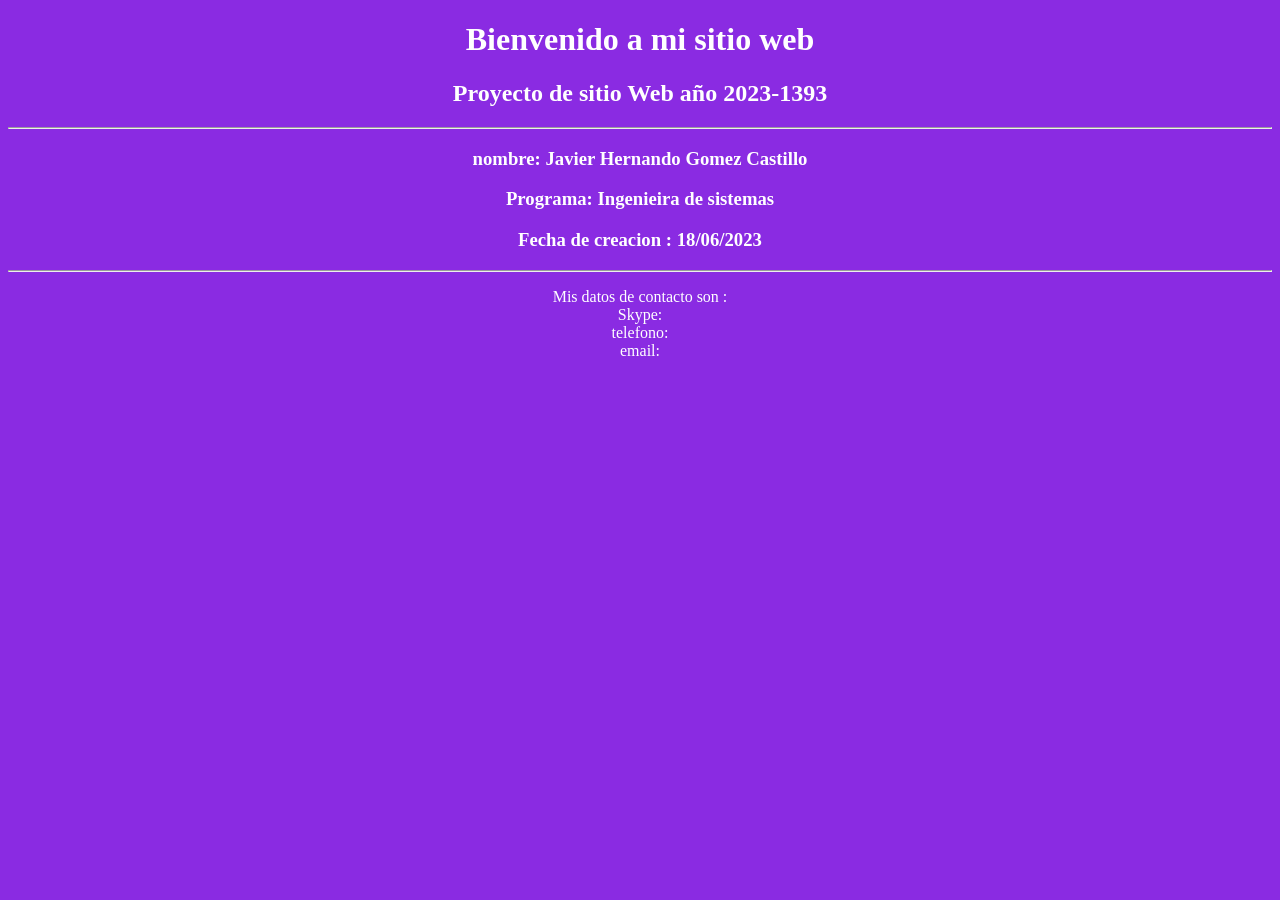
==== index.html @ b6c848e0 "Actualizacion de inicio Se crean el estilo, el color de fondo , el titulo y unos párrafos con datos " ====
<!DOCTYPE html>
<html lang="en">
<head>
    <meta charset="UTF-8">
    <meta name="viewport" content="width=device-width, initial-scale=1.0">
    <title>Document</title>
    <style>
        *{
            text-align: center;
            background-color: blueviolet;
            color: white;
        }

    </style>
</head>
<body>
    <h1>Bienvenido a mi sitio web</h1>
    <h2>Proyecto de sitio Web año 2023-1393 </h2>
    <hr>
    <h3>nombre: Javier Hernando Gomez Castillo</h3>
    <h3>Programa: Ingenieira de sistemas</h3>
    <h3>Fecha de creacion : 18/06/2023</h3>
    <hr>
    <p>Mis datos de contacto son :<br>
        Skype: <br>
        telefono:<br>
        email:<br>
    </p>
</body>
</html>
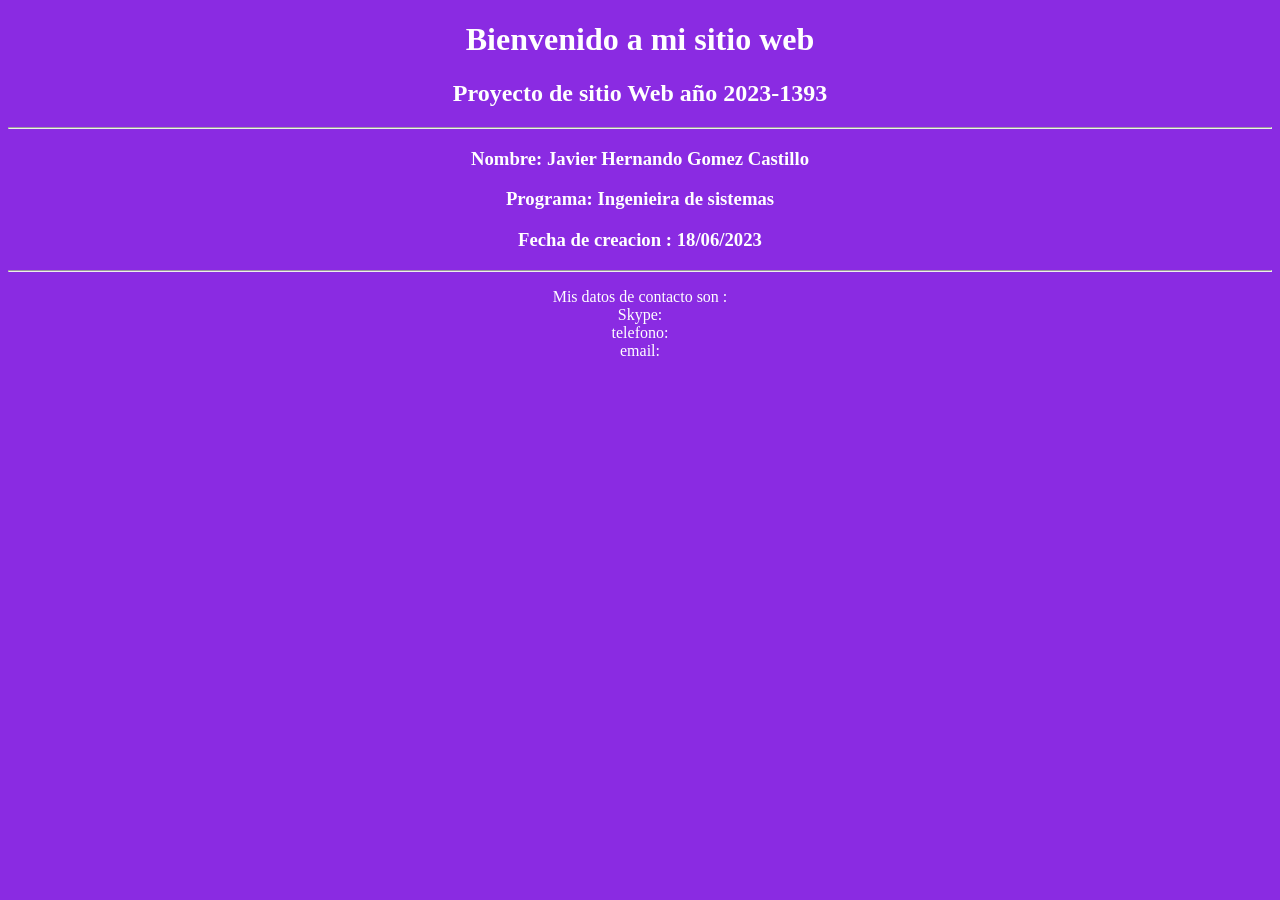
==== commit 73556e25: "actualización error se corrige mayúscula en linea 20" ====
--- a/index.html
+++ b/index.html
@@ -17,7 +17,7 @@
     <h1>Bienvenido a mi sitio web</h1>
     <h2>Proyecto de sitio Web año 2023-1393 </h2>
     <hr>
-    <h3>nombre: Javier Hernando Gomez Castillo</h3>
+    <h3>Nombre: Javier Hernando Gomez Castillo</h3>
     <h3>Programa: Ingenieira de sistemas</h3>
     <h3>Fecha de creacion : 18/06/2023</h3>
     <hr>
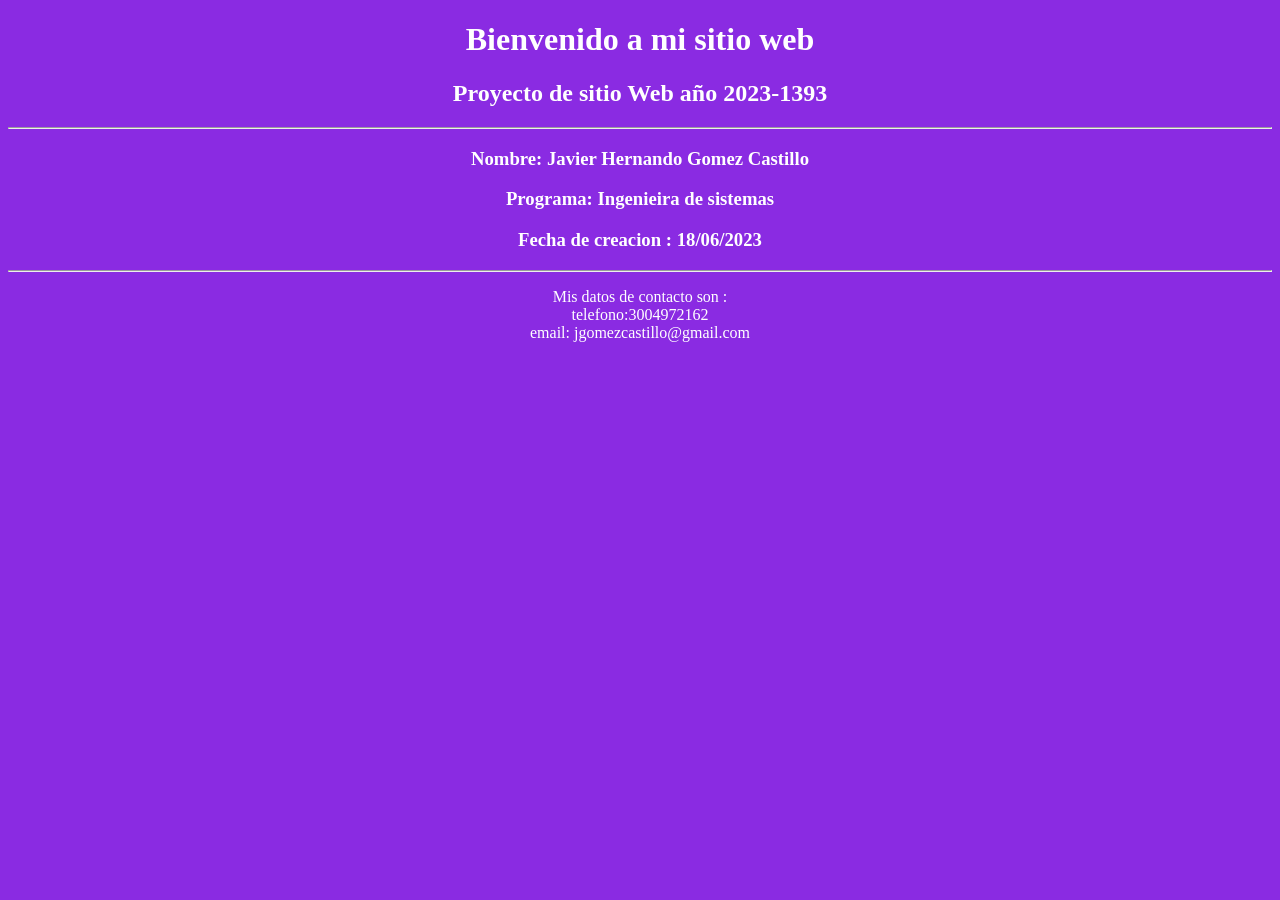
==== commit f07896dd: "actualizacion datos" ====
--- a/index.html
+++ b/index.html
@@ -22,9 +22,8 @@
     <h3>Fecha de creacion : 18/06/2023</h3>
     <hr>
     <p>Mis datos de contacto son :<br>
-        Skype: <br>
-        telefono:<br>
-        email:<br>
+        telefono:3004972162<br>
+        email: jgomezcastillo@gmail.com<br>
     </p>
 </body>
 </html>
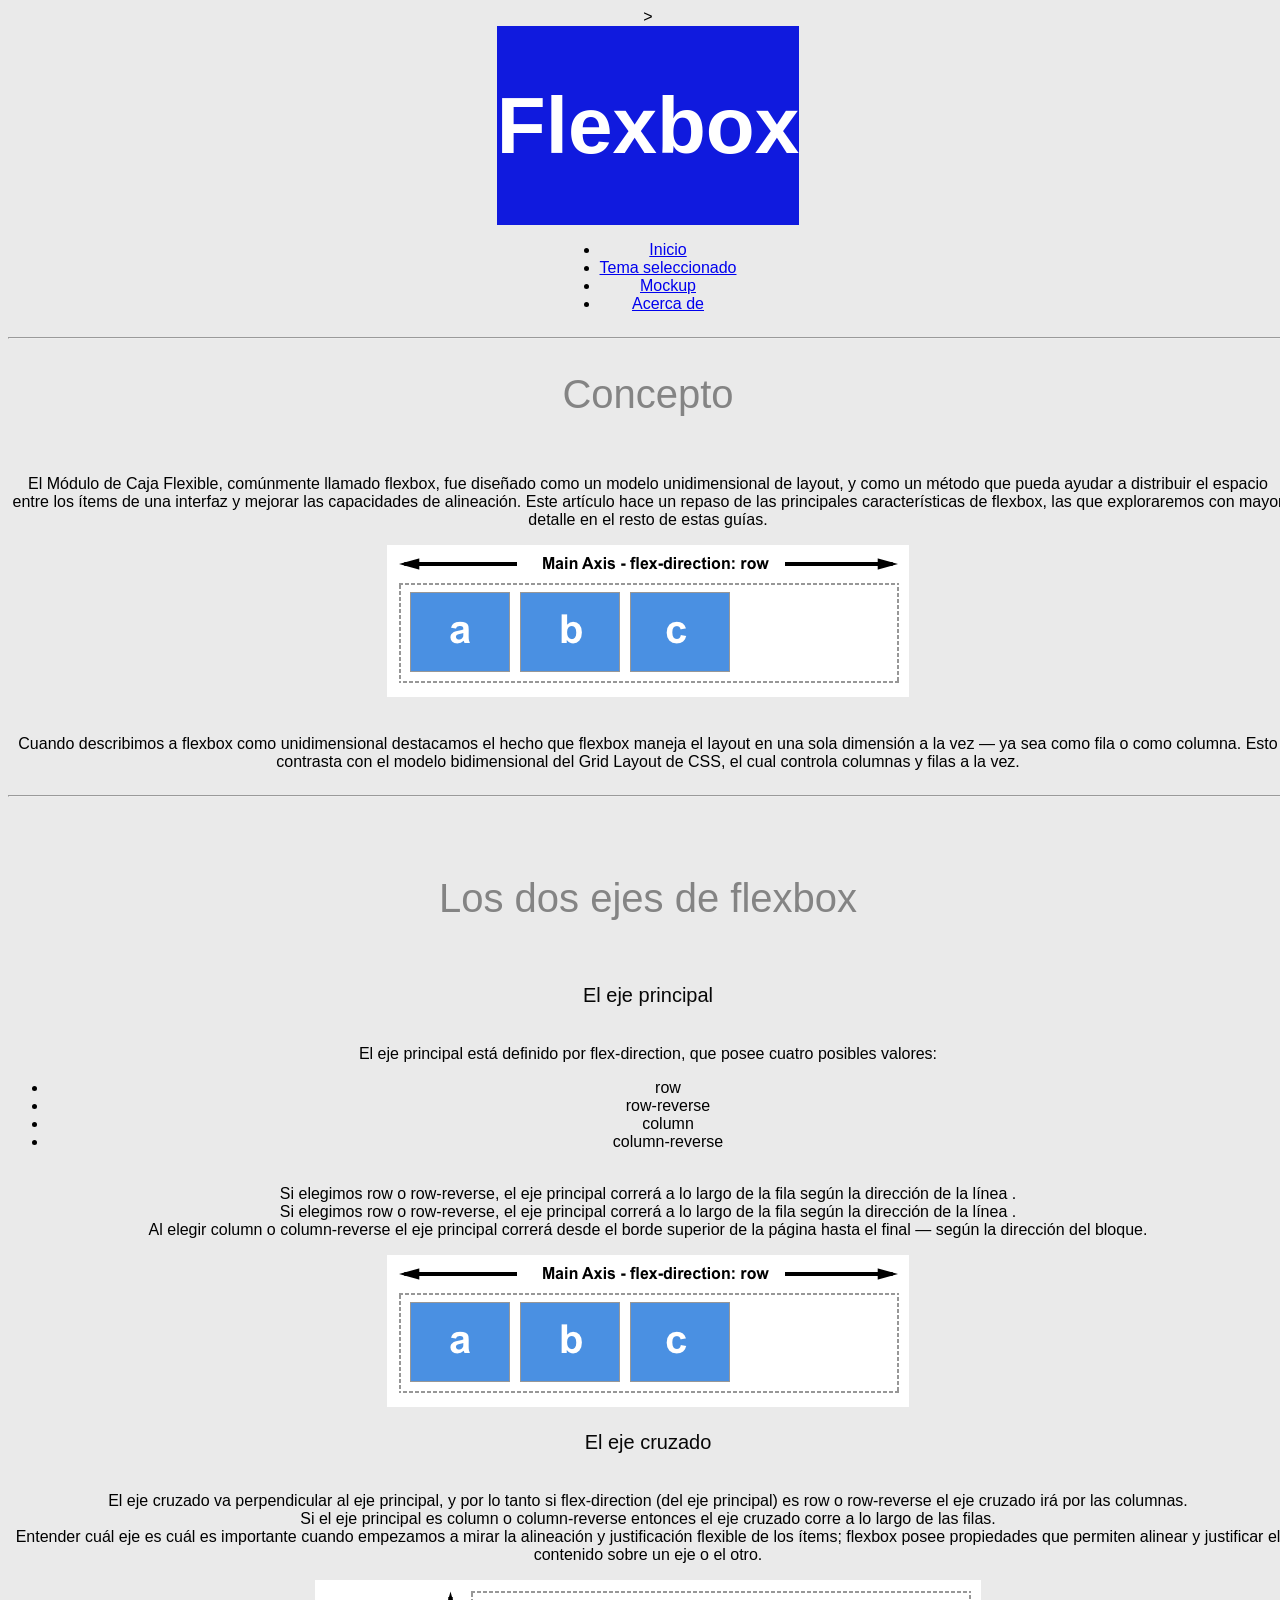
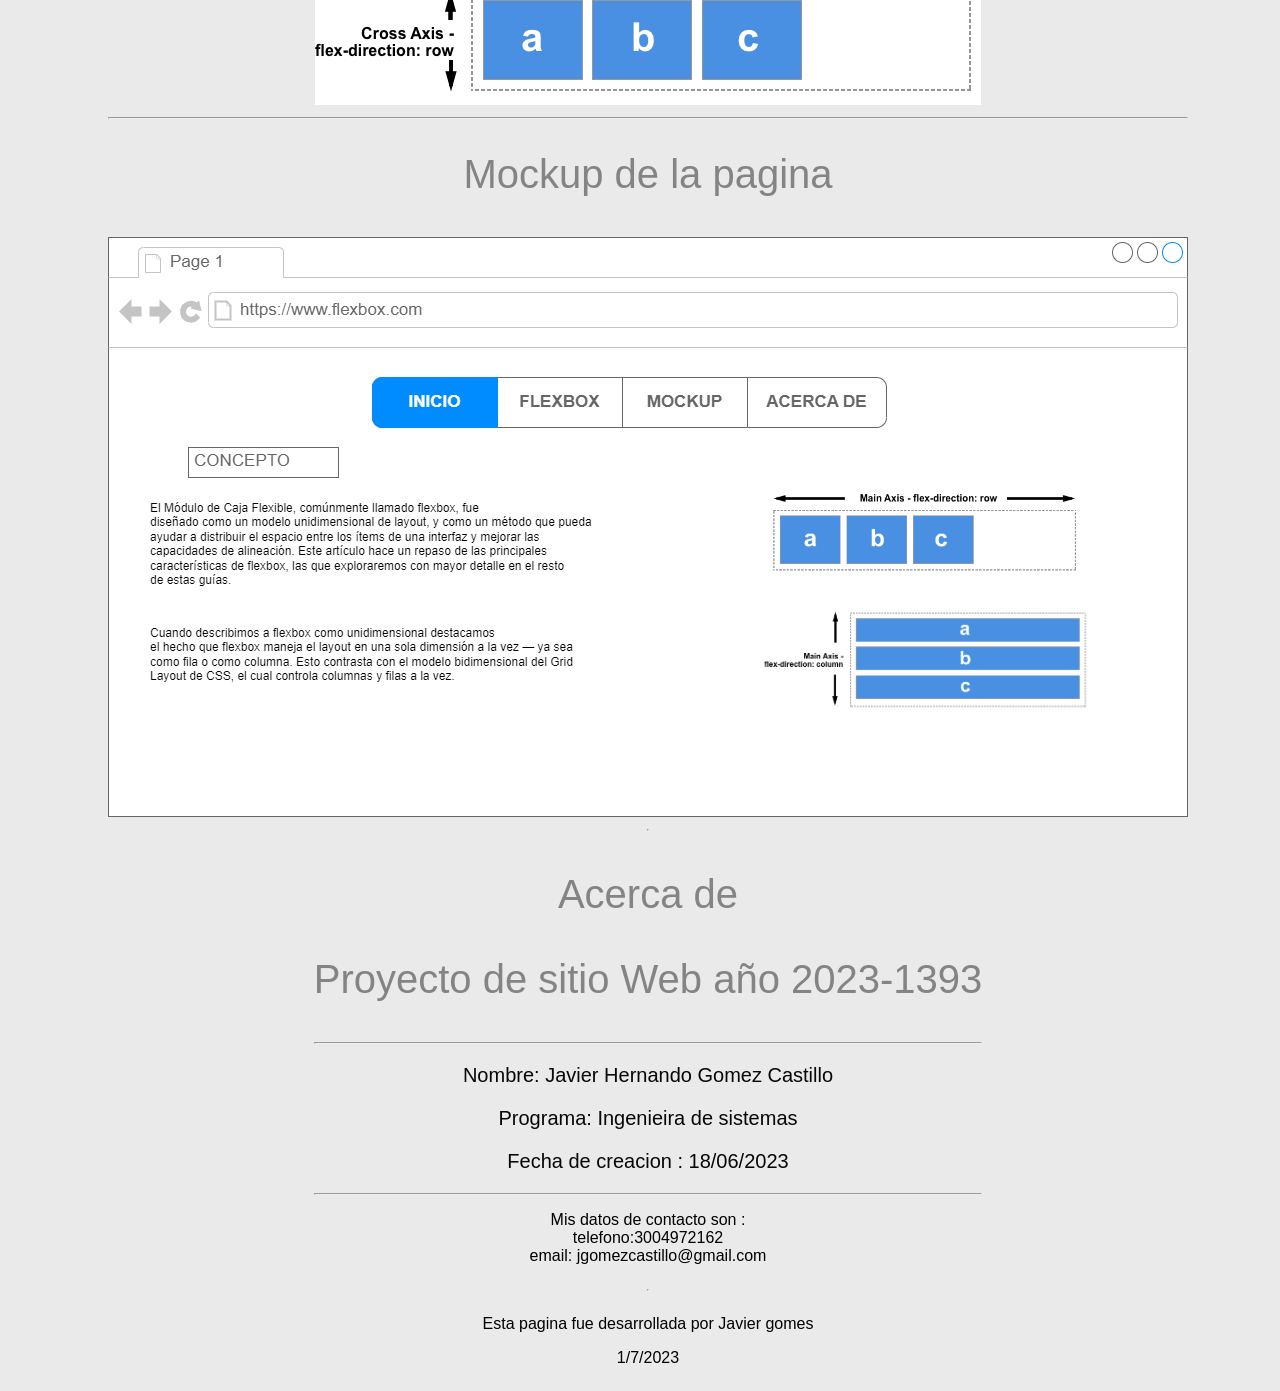
==== commit 825a44a1: "cambio de nombre" ====
--- a/index.html
+++ b/index.html
@@ -1,29 +1,113 @@
 <!DOCTYPE html>
 <html lang="en">
+
 <head>
     <meta charset="UTF-8">
     <meta name="viewport" content="width=device-width, initial-scale=1.0">
-    <title>Document</title>
-    <style>
-        *{
-            text-align: center;
-            background-color: blueviolet;
-            color: white;
-        }
+    >
+    <link rel="stylesheet" href="estilos.css">
+    <title>Fase 2</title>
+</head>
 
-    </style>
-</head>
 <body>
-    <h1>Bienvenido a mi sitio web</h1>
-    <h2>Proyecto de sitio Web año 2023-1393 </h2>
+    <header>
+        <h1>Flexbox</h1>
+
+    </header>
+    <nav>
+        <ul>
+            <li> <a href="#Inicio"> Inicio </a> </li>
+            <li> <a href="#Tema">Tema seleccionado</a> </li>
+            <li> <a href="#Mockup"> Mockup</a> </li>
+            <li> <a href="#Acercade">Acerca de</a> </li>
+        </ul>
+    </nav>
+    <a name="Inicio"></a>
+    <section>
+        <hr>
+        <h2>Concepto</h2>
+        <p><br>El Módulo de Caja Flexible, comúnmente llamado flexbox,
+            fue diseñado como un modelo unidimensional de layout, y
+            como un método que pueda ayudar a distribuir el espacio
+            entre los ítems de una interfaz y mejorar las capacidades
+            de alineación. Este artículo hace un repaso de las principales
+            características de flexbox, las que exploraremos con mayor
+            detalle en el resto de estas guías.
+        </p>
+        <img src="imagen/Flexbox.png" alt="Diagrama ejemplo de un Flexbox">
+        <p><br>Cuando describimos a flexbox como unidimensional destacamos
+            el hecho que flexbox maneja el layout en una sola dimensión
+            a la vez — ya sea como fila o como columna. Esto contrasta
+            con el modelo bidimensional del Grid Layout de CSS, el cual
+            controla columnas y filas a la vez.</p>
+    </section>
+
+    <a name="Tema"></a>
+    <section>
+        <hr>
+        <h2><br>Los dos ejes de flexbox</h2>
+        <h3><br>El eje principal</h3>
+        <p><br>El eje principal está definido por flex-direction,
+            que posee cuatro posibles valores:
+        </p>
+        <ul>
+            <li>row </li>
+            <li>row-reverse</li>
+            <li>column</li>
+            <li>column-reverse</li>
+        </ul>
+        <p><br>Si elegimos row o row-reverse, el eje principal correrá a
+            lo largo de la fila según la dirección de la línea .<br>
+            Si elegimos row o row-reverse, el eje principal correrá a lo
+            largo de la fila según la dirección de la línea .<br>
+            Al elegir column o column-reverse el eje principal correrá desde
+            el borde superior de la página hasta el final — según la dirección
+            del bloque.</p>
+        <img src="imagen/dos.png" alt="principal">
+
+        <h3>El eje cruzado</h3>
+        <p><br>El eje cruzado va perpendicular al eje principal, y por lo
+            tanto si flex-direction (del eje principal) es row o
+            row-reverse el eje cruzado irá por las columnas.<br>
+            Si el eje principal es column o column-reverse entonces
+            el eje cruzado corre a lo largo de las filas.<br>
+            Entender cuál eje es cuál es importante cuando empezamos
+            a mirar la alineación y justificación flexible de los
+            ítems; flexbox posee propiedades que permiten alinear
+            y justificar el contenido sobre un eje o el otro.</p>
+
+        <img src="imagen/cuatro.png" alt="cruzado">
+    </section>
+
+
+    <a name="Mockup"></a>
+    <section>
+        <hr>
+        <h2> Mockup de la pagina </h2>
+        <img src="imagen/mockup.drawio.png" alt="ockup de la pagina ">
+
+    </section>
     <hr>
-    <h3>Nombre: Javier Hernando Gomez Castillo</h3>
-    <h3>Programa: Ingenieira de sistemas</h3>
-    <h3>Fecha de creacion : 18/06/2023</h3>
+    <a name="Acercade"></a>
+    <section>
+        <h2> Acerca de </h2>
+
+        <h2>Proyecto de sitio Web año 2023-1393 </h2>
+        <hr>
+        <h3>Nombre: Javier Hernando Gomez Castillo</h3>
+        <h3>Programa: Ingenieira de sistemas</h3>
+        <h3>Fecha de creacion : 18/06/2023</h3>
+        <hr>
+        <p>Mis datos de contacto son :<br>
+            telefono:3004972162<br>
+            email: jgomezcastillo@gmail.com<br>
+        </p>
+    </section>
     <hr>
-    <p>Mis datos de contacto son :<br>
-        telefono:3004972162<br>
-        email: jgomezcastillo@gmail.com<br>
-    </p>
+    <footer>
+        <p>Esta pagina fue desarrollada por Javier gomes </p>
+        <p> 1/7/2023</p>
+    </footer>
 </body>
+
 </html>
--- a/estilos.css
+++ b/estilos.css
@@ -0,0 +1,35 @@
+
+body {
+	font-family: 'Poppins', sans-serif;
+	min-height: 100vh;
+	width: 100%;
+	background: #eaeaea;
+	color: #000;
+	display: flex;
+	flex-direction: column;
+	align-items: center;
+	justify-content: center;
+	text-align: center;
+}
+
+header {
+	background: #101ade;
+	color: white;
+}
+
+h1 {
+	font-size: 80px;
+}
+
+h2 {
+	font-size: 40px;
+	font-weight: normal;
+	margin-bottom: 40px;
+	color: #848484;
+}
+h3 {
+	font-size: 20px;
+	font-weight: normal;
+	margin-bottom: 20px;
+	color: #070707;
+}
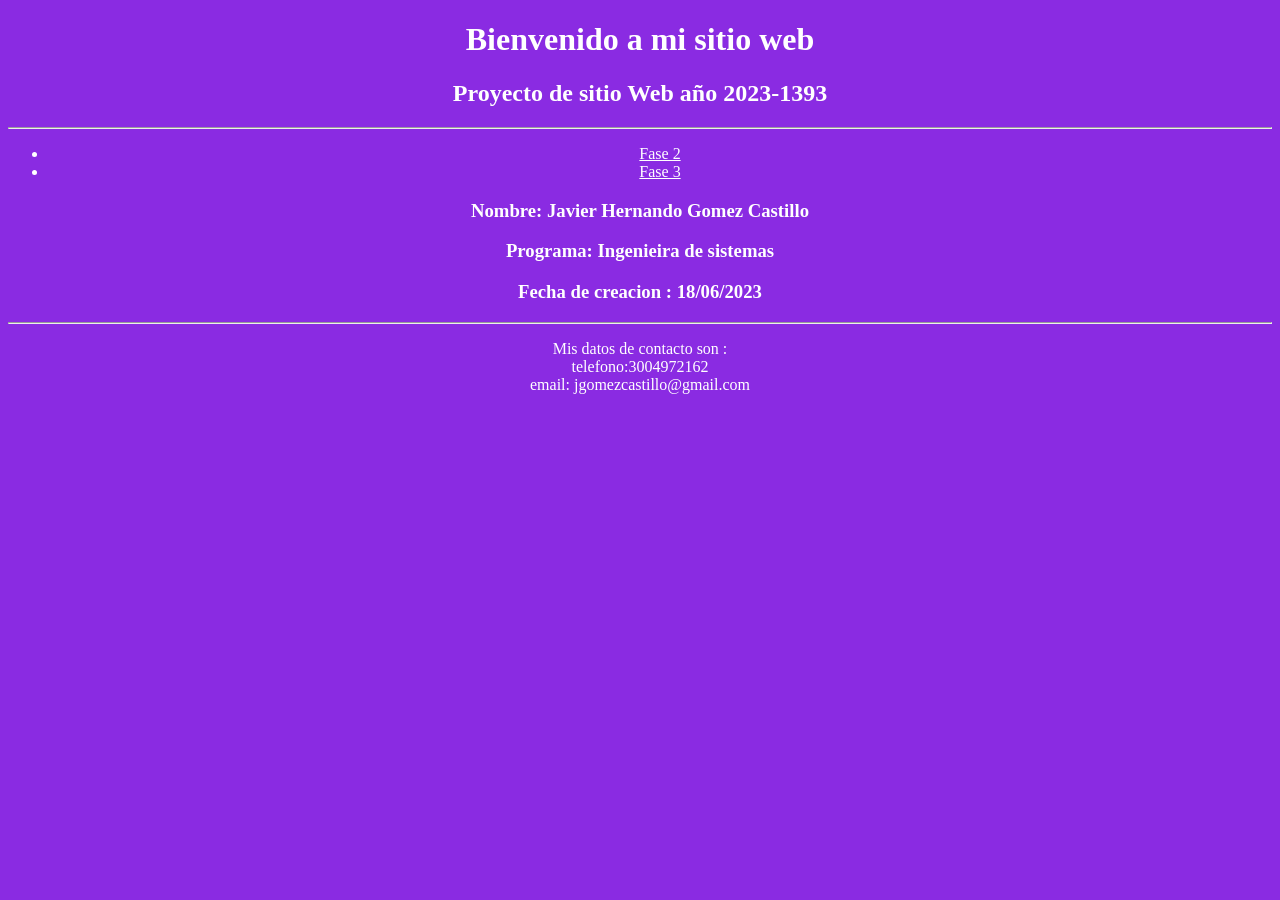
==== commit 8b70f871: "actualización fase 3 inclusión de fase 3" ====
--- a/index.html
+++ b/index.html
@@ -1,113 +1,33 @@
 <!DOCTYPE html>
 <html lang="en">
-
 <head>
     <meta charset="UTF-8">
     <meta name="viewport" content="width=device-width, initial-scale=1.0">
-    >
-    <link rel="stylesheet" href="estilos.css">
-    <title>Fase 2</title>
+    <title>Document</title>
+    <style>
+        *{
+            text-align: center;
+            background-color: blueviolet;
+            color: white;
+        }
+
+    </style>
 </head>
-
 <body>
-    <header>
-        <h1>Flexbox</h1>
-
-    </header>
-    <nav>
-        <ul>
-            <li> <a href="#Inicio"> Inicio </a> </li>
-            <li> <a href="#Tema">Tema seleccionado</a> </li>
-            <li> <a href="#Mockup"> Mockup</a> </li>
-            <li> <a href="#Acercade">Acerca de</a> </li>
-        </ul>
-    </nav>
-    <a name="Inicio"></a>
-    <section>
-        <hr>
-        <h2>Concepto</h2>
-        <p><br>El Módulo de Caja Flexible, comúnmente llamado flexbox,
-            fue diseñado como un modelo unidimensional de layout, y
-            como un método que pueda ayudar a distribuir el espacio
-            entre los ítems de una interfaz y mejorar las capacidades
-            de alineación. Este artículo hace un repaso de las principales
-            características de flexbox, las que exploraremos con mayor
-            detalle en el resto de estas guías.
-        </p>
-        <img src="imagen/Flexbox.png" alt="Diagrama ejemplo de un Flexbox">
-        <p><br>Cuando describimos a flexbox como unidimensional destacamos
-            el hecho que flexbox maneja el layout en una sola dimensión
-            a la vez — ya sea como fila o como columna. Esto contrasta
-            con el modelo bidimensional del Grid Layout de CSS, el cual
-            controla columnas y filas a la vez.</p>
-    </section>
-
-    <a name="Tema"></a>
-    <section>
-        <hr>
-        <h2><br>Los dos ejes de flexbox</h2>
-        <h3><br>El eje principal</h3>
-        <p><br>El eje principal está definido por flex-direction,
-            que posee cuatro posibles valores:
-        </p>
-        <ul>
-            <li>row </li>
-            <li>row-reverse</li>
-            <li>column</li>
-            <li>column-reverse</li>
-        </ul>
-        <p><br>Si elegimos row o row-reverse, el eje principal correrá a
-            lo largo de la fila según la dirección de la línea .<br>
-            Si elegimos row o row-reverse, el eje principal correrá a lo
-            largo de la fila según la dirección de la línea .<br>
-            Al elegir column o column-reverse el eje principal correrá desde
-            el borde superior de la página hasta el final — según la dirección
-            del bloque.</p>
-        <img src="imagen/dos.png" alt="principal">
-
-        <h3>El eje cruzado</h3>
-        <p><br>El eje cruzado va perpendicular al eje principal, y por lo
-            tanto si flex-direction (del eje principal) es row o
-            row-reverse el eje cruzado irá por las columnas.<br>
-            Si el eje principal es column o column-reverse entonces
-            el eje cruzado corre a lo largo de las filas.<br>
-            Entender cuál eje es cuál es importante cuando empezamos
-            a mirar la alineación y justificación flexible de los
-            ítems; flexbox posee propiedades que permiten alinear
-            y justificar el contenido sobre un eje o el otro.</p>
-
-        <img src="imagen/cuatro.png" alt="cruzado">
-    </section>
-
-
-    <a name="Mockup"></a>
-    <section>
-        <hr>
-        <h2> Mockup de la pagina </h2>
-        <img src="imagen/mockup.drawio.png" alt="ockup de la pagina ">
-
-    </section>
+    <h1>Bienvenido a mi sitio web</h1>
+    <h2>Proyecto de sitio Web año 2023-1393 </h2>
     <hr>
-    <a name="Acercade"></a>
-    <section>
-        <h2> Acerca de </h2>
-
-        <h2>Proyecto de sitio Web año 2023-1393 </h2>
-        <hr>
-        <h3>Nombre: Javier Hernando Gomez Castillo</h3>
-        <h3>Programa: Ingenieira de sistemas</h3>
-        <h3>Fecha de creacion : 18/06/2023</h3>
-        <hr>
-        <p>Mis datos de contacto son :<br>
-            telefono:3004972162<br>
-            email: jgomezcastillo@gmail.com<br>
-        </p>
-    </section>
+    <ul >
+        <li><a href="fase 2/index.html">Fase 2</a></li>
+        <li><a href="fase3/index.html">Fase 3</a></li>
+    </ul>
+    <h3>Nombre: Javier Hernando Gomez Castillo</h3>
+    <h3>Programa: Ingenieira de sistemas</h3>
+    <h3>Fecha de creacion : 18/06/2023</h3>
     <hr>
-    <footer>
-        <p>Esta pagina fue desarrollada por Javier gomes </p>
-        <p> 1/7/2023</p>
-    </footer>
+    <p>Mis datos de contacto son :<br>
+        telefono:3004972162<br>
+        email: jgomezcastillo@gmail.com<br>
+    </p>
 </body>
-
 </html>
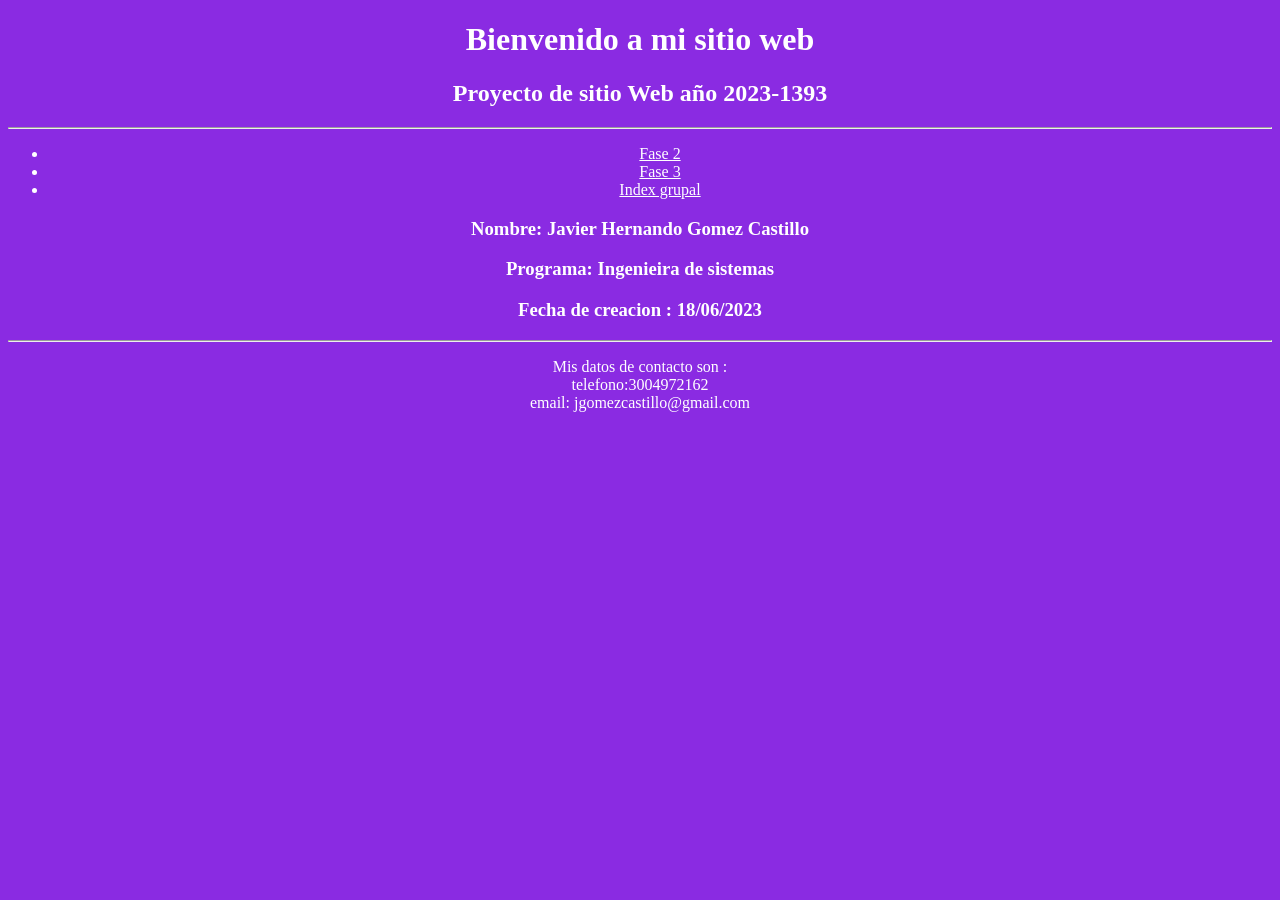
==== commit 81b0ce4f: "actualizacion index grupal se anexa a la pagina principal el index grupal y se añaden todos los tema" ====
--- a/index.html
+++ b/index.html
@@ -20,6 +20,7 @@
     <ul >
         <li><a href="fase 2/index.html">Fase 2</a></li>
         <li><a href="fase3/index.html">Fase 3</a></li>
+        <li><a href="fase3/indexGrupal.html">Index grupal</a></li>
     </ul>
     <h3>Nombre: Javier Hernando Gomez Castillo</h3>
     <h3>Programa: Ingenieira de sistemas</h3>
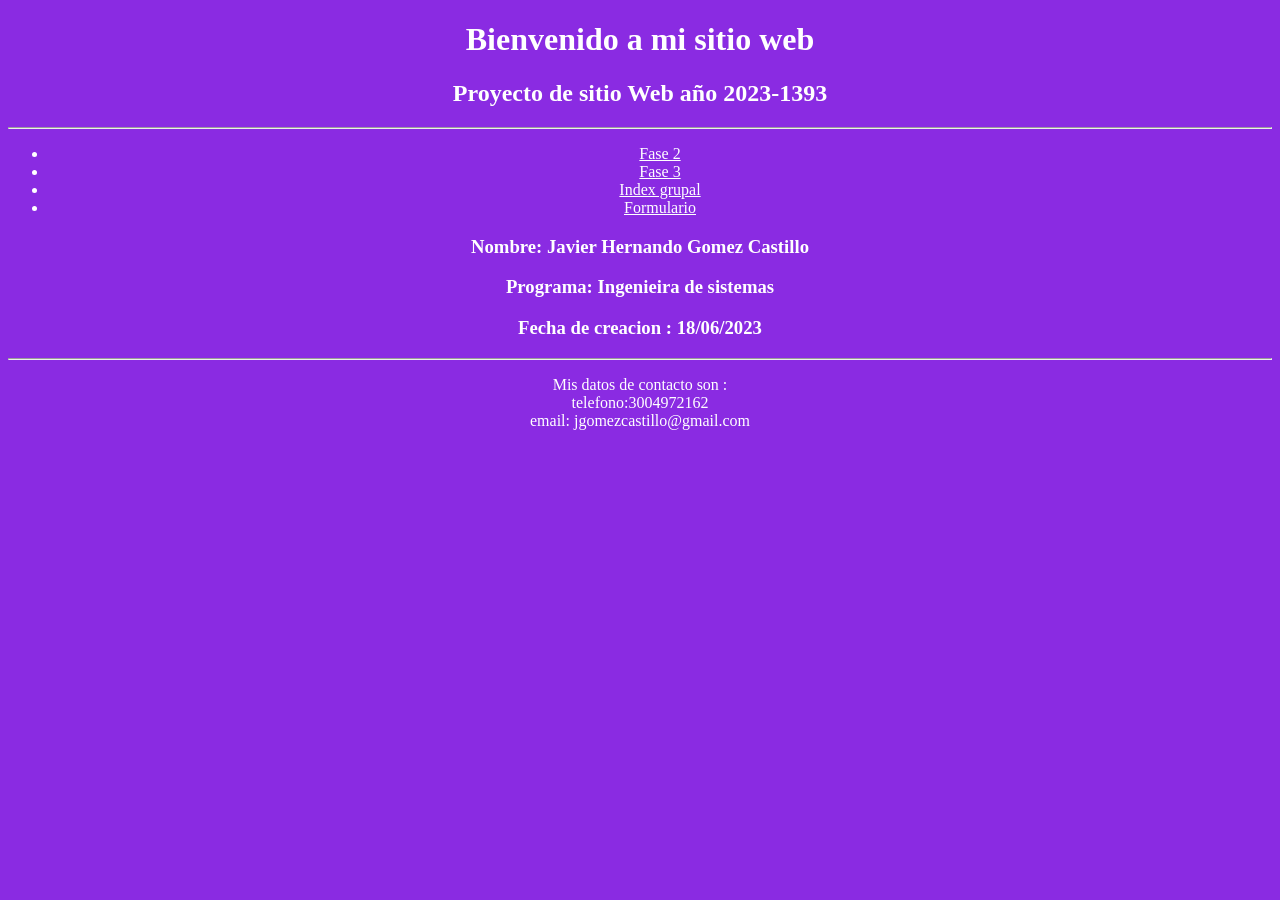
==== commit 98341fcd: "actualización formulario se crea el formulario del tema asignado" ====
--- a/index.html
+++ b/index.html
@@ -21,6 +21,7 @@
         <li><a href="fase 2/index.html">Fase 2</a></li>
         <li><a href="fase3/index.html">Fase 3</a></li>
         <li><a href="fase3/indexGrupal.html">Index grupal</a></li>
+        <li><a href="fase 4/index.html">Formulario</a></li>
     </ul>
     <h3>Nombre: Javier Hernando Gomez Castillo</h3>
     <h3>Programa: Ingenieira de sistemas</h3>
